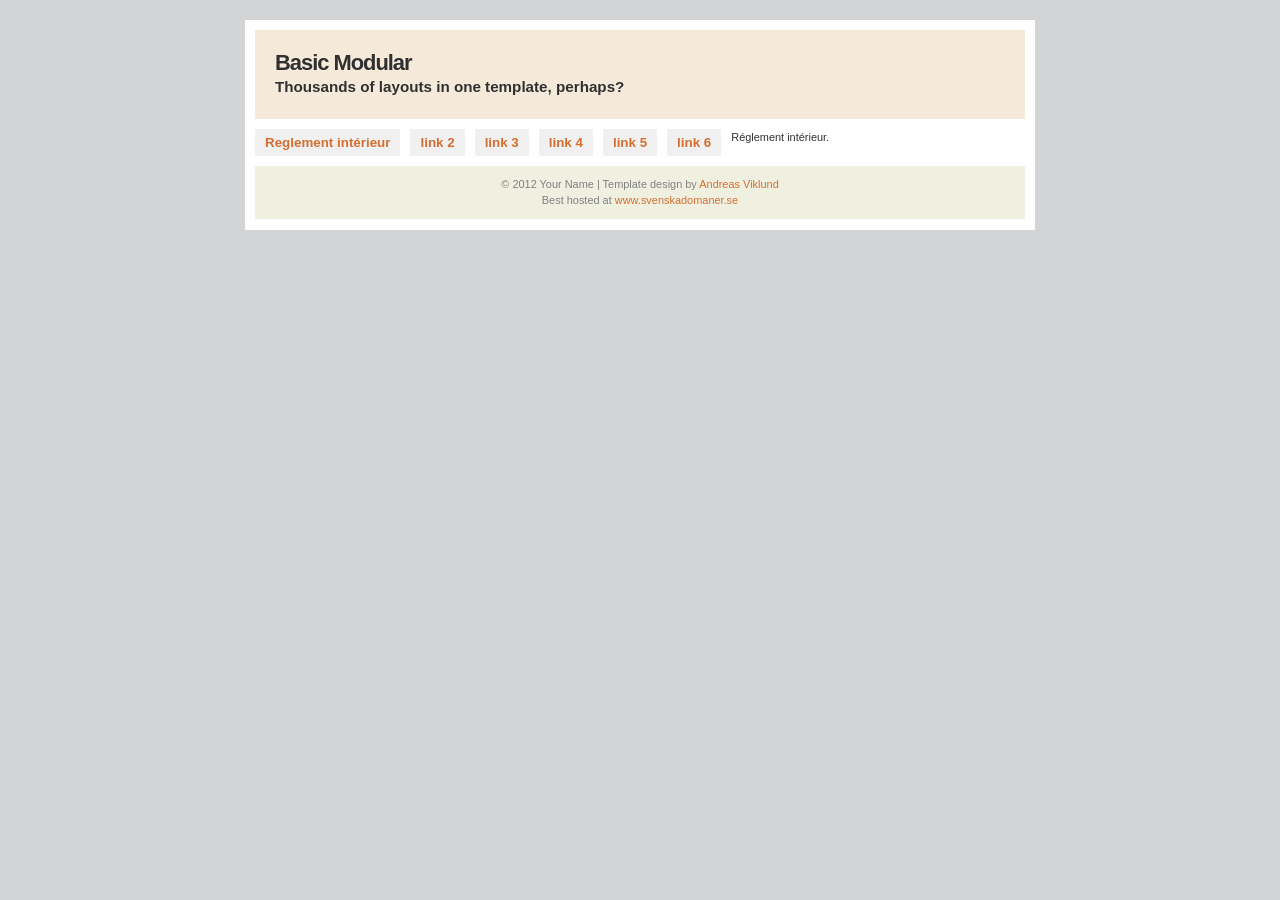
==== reglement_interieur.html @ 7ab835c7 "ajout" ====
<!DOCTYPE html PUBLIC "-//W3C//DTD XHTML 1.5 Strict//EN" "http://www.w3.org/TR/xhtml1/DTD/xhtml1-strict.dtd">
<html xmlns="http://www.w3.org/1999/xhtml" lang="en" xml:lang="en">
<head>
	<meta http-equiv="content-type" content="text/html; charset=utf-8" />
	<meta name="description" content="your description goes here" />
	<meta name="keywords" content="your,keywords,goes,here" />
	<meta name="author" content="Your Name / Original design: Andreas Viklund - http://andreasviklund.com/" />
	<link rel="stylesheet" type="text/css" href="basic-modular.css" />
	<title>Basic Modular CSS template</title>
</head>

<body>
<!-- Layout setting -->
<div id="container">

<!-- Header block -->
<div class="header">
	<h1>Basic Modular</h1>
	<p>Thousands of layouts in one template, perhaps?</p>
</div>
<!-- / Header block -->

<!-- Main menu block -->
<div class="mainmenu">
	<ul>
		<li><a href="reglement_interieur.html">Reglement intérieur</a></li>
		<li><a href="essai.html">link 2</a></li>
		<li><a href="#">link 3</a></li>
		<li><a href="#">link 4</a></li>
		<li><a href="#">link 5</a></li>
		<li><a href="#">link 6</a></li>
	</ul>
</div>
<!-- / Main menu block -->

<p>Réglement intérieur.  </p>

<!-- Footer block -->
<div class="footer">
	<p>&copy; 2012 Your Name | Template design by <a href="http://andreasviklund.com/">Andreas Viklund</a><br />Best hosted at <a href="https://www.svenskadomaner.se/?ref=mall&amp;ling=en" title="Svenska Domäner AB">www.svenskadomaner.se</a></p>
</div>
<!-- / Footer block -->

</div>
<!-- / Layout setting -->
</body>
</html>
---- basic-modular.css ----
/*
Original design: Basic Modular (v1.5 - Sep 11, 2012) - A free xhtml/css website template by Andreas Viklund.
For more information, see http://andreasviklund.com/templates/basic-modular/
*/

/* Tags */
*{margin:0;padding:0;}
body{background:#d2d4d5;color:#303030;font:76% Verdana,Tahoma,Sans-Serif;text-align:center;}
p{font-size:0.9em;margin:0 0 16px;line-height:1.5em;}
a{color:#d56e30;text-decoration:none;}
a:hover{color:#d56e30;text-decoration:underline;}
h1{font-size:1.6em;margin:0 0 8px;}
h2{font-size:1.4em;margin:0 0 8px;}

/* Container */
#container{background:#fff;margin:20px auto;padding:10px 10px 1px;text-align:left;width:770px;}

/* Header */
.header{background:#f5e9d9;clear:both;margin:0 0 10px;padding:10px;}
.header h1{font-size:1.8em;letter-spacing:-1px;margin:0;padding:10px 0 0 10px;}
.header p{font-size:1.25em;font-weight:700;margin:0;padding:0 0 10px 10px;}

/* Main menu */
.mainmenu{clear:both;margin:0 0 10px;}
.mainmenu ul{background:#f0f0f0;list-style:none;width:100%;}
.mainmenu li{float:left;list-style:none;margin:0 0 10px;}
.mainmenu li a{background:#f0f0f0;border-right:10px solid #fff;display:block;float:left;font-size:1.1em;font-weight:700;padding:6px 10px;}
.mainmenu li a:hover{background:#f5e9d9;display:block;padding:6px 10px;}

/* Breadcrumbs */
.breadcrumbs{background:#f0f0f0;clear:both;font-size:1.1em;font-weight:700;margin:0 0 10px;padding:10px;text-decoration:none;}
.breadcrumbs p{margin:0;}

/* Headline */
.headline{border-left:20px solid #d56e30;clear:both;margin:0 0 10px;padding:0 10px;}
.headline h1{margin:0;}

/* Single content */
.singlecontent{background:#f0f0f0;clear:both;line-height:1.4em;margin:0 0 10px;padding:10px 10px 1px;}

/* Double content  */
.doublecontent{background:#f0f0f0;clear:both;line-height:1.4em;margin:0 0 10px;padding:10px 10px 1px;}
.doubleleft{float:left;width:48%;}
.doubleright{float:right;width:48%;}

/* Footer */
.footer{background:#f0f0e0;clear:both;color:gray;margin:0 0 10px;padding:10px;text-align:center;}
.footer p{margin:0;}

/* Misc classes */
.clear{clear:both;}
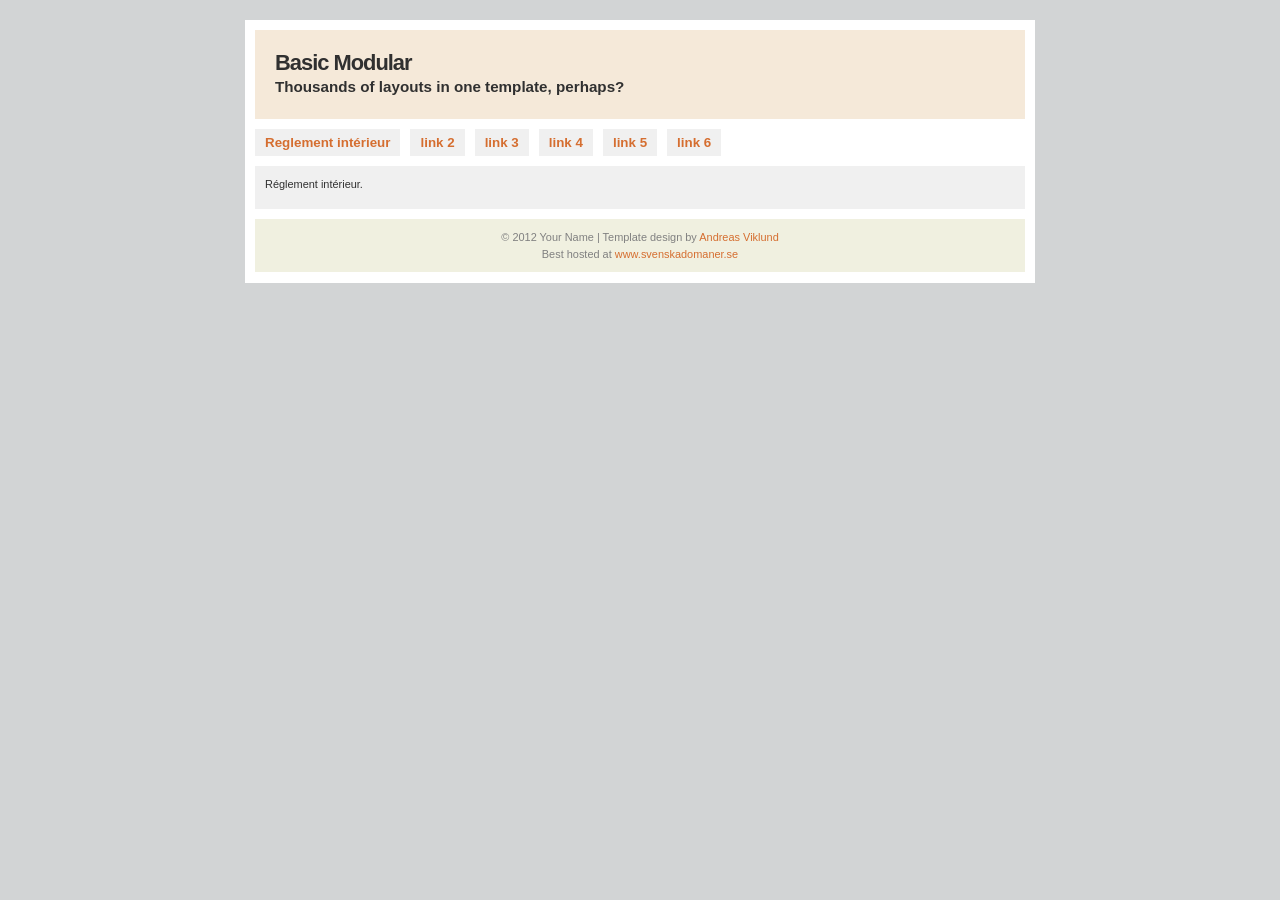
==== commit f95e367b: "modif" ====
--- a/reglement_interieur.html
+++ b/reglement_interieur.html
@@ -32,8 +32,9 @@
 	</ul>
 </div>
 <!-- / Main menu block -->
-
+<div class="singlecontent">
 <p>Réglement intérieur.  </p>
+</div>
 
 <!-- Footer block -->
 <div class="footer">
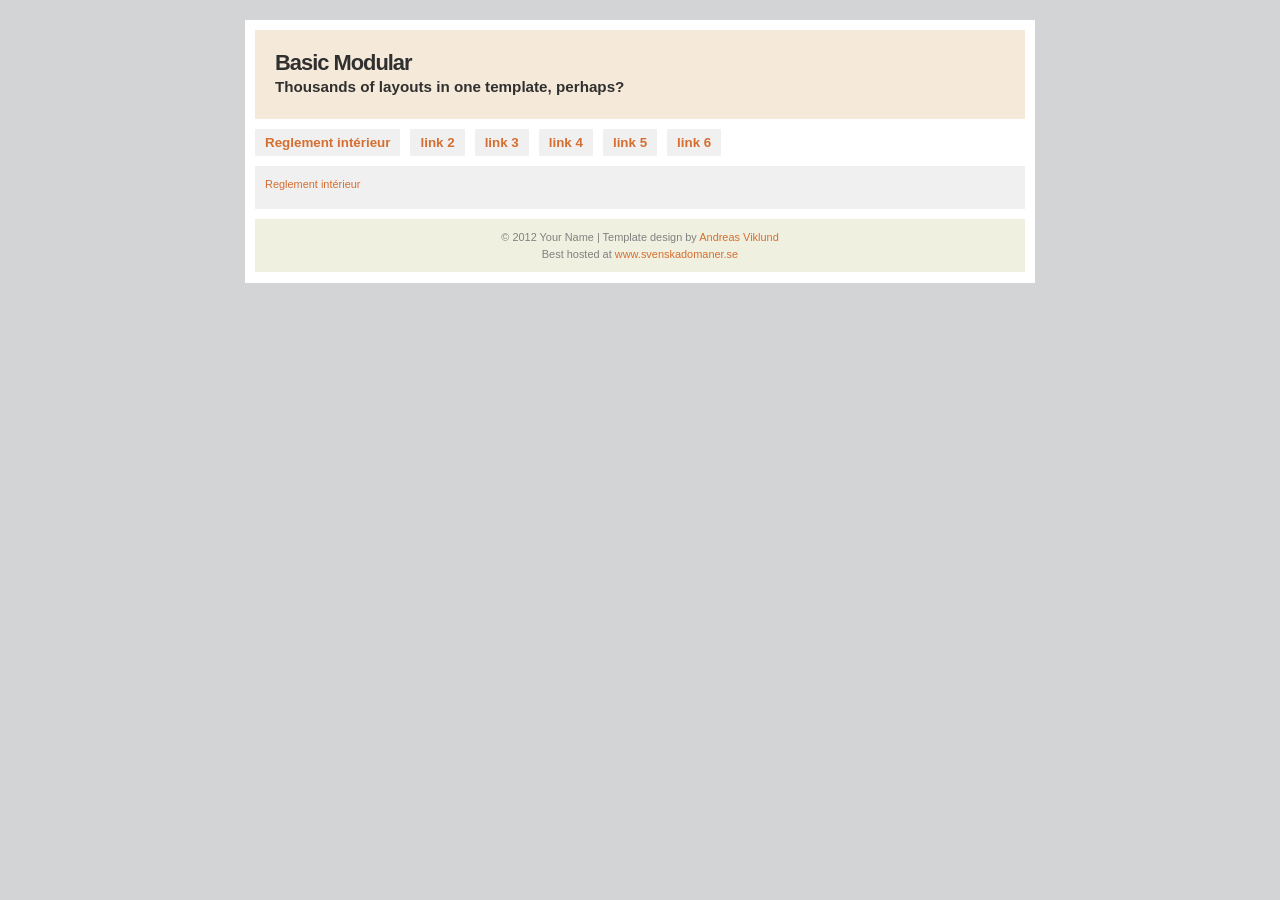
==== commit b52f5031: "ajout" ====
--- a/reglement_interieur.html
+++ b/reglement_interieur.html
@@ -33,7 +33,7 @@
 </div>
 <!-- / Main menu block -->
 <div class="singlecontent">
-<p>Réglement intérieur.  </p>
+<p>  <a href="pdf/haies.pdf">Reglement intérieur</a>  </p>
 </div>
 
 <!-- Footer block -->
